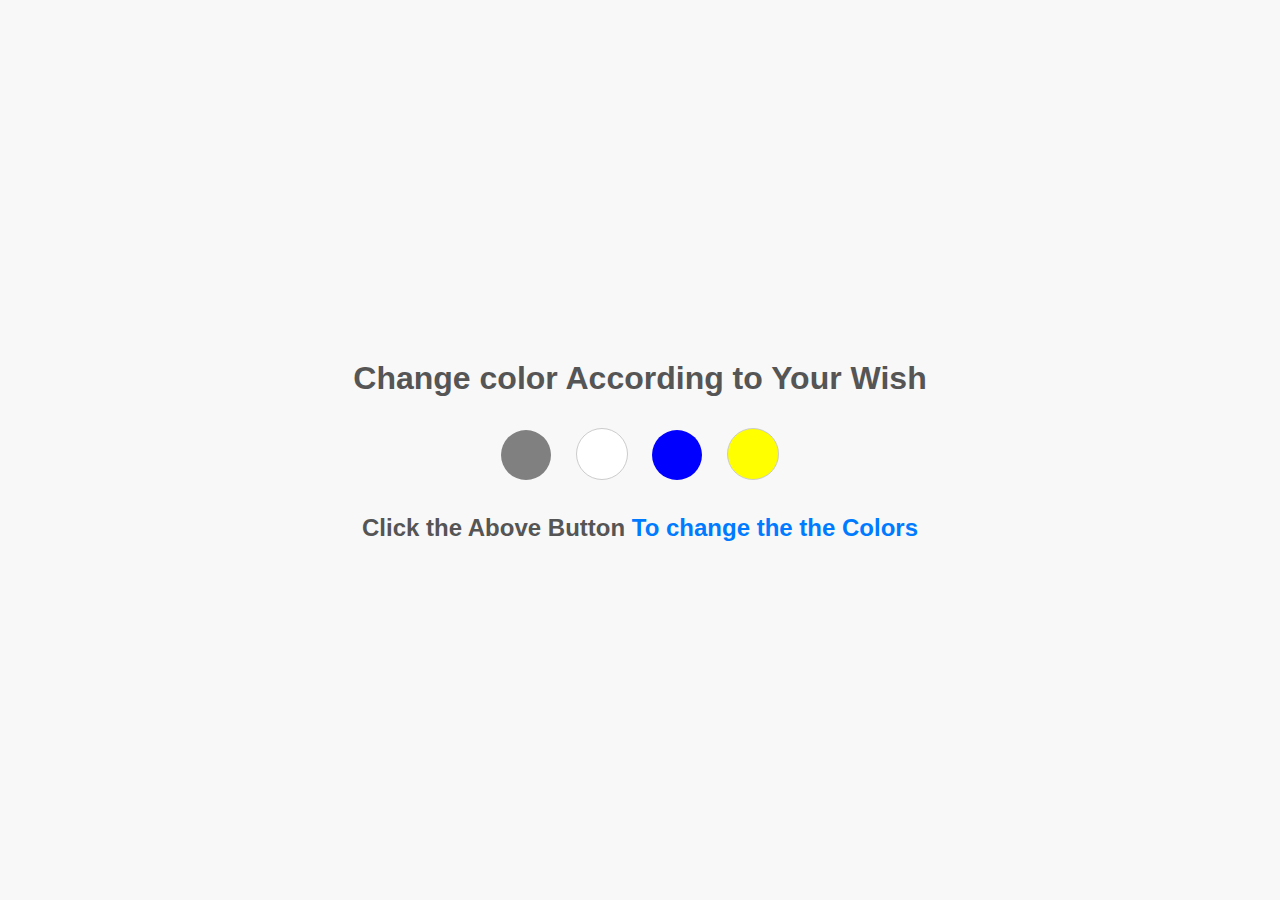
==== ColorChanging/Index.html @ ece4848d "Done" ====
<!DOCTYPE html>
<html lang="en">
<head>
    <meta charset="UTF-8">
    <meta name="viewport" content="width=device-width, initial-scale=1.0">
    <title>Color Switching App</title>
</head>
<body>
    <style>

body {
    font-family: 'Arial', sans-serif;
    background-color: #f8f8f8;
    color: #333;
    margin: 0;
    display: flex;
    align-items: center;
    justify-content: center;
    height: 100vh;
}

.index {
    text-align: center;
}

h1 {
    color: #555;
}

.button {
    display: inline-block;
    width: 50px;
    height: 50px;
    margin: 10px;
    border-radius: 50%;
    cursor: pointer;
}

#grey {
    background-color: grey;
}

#white {
    background-color: white;
    border: 1px solid #ccc;
}

#blue {
    background-color: blue;
}

#yellow {
    background-color: yellow;
    border: 1px solid #ccc;
}

h2 {
    margin-top: 20px;
    color: #555;
}

span {
    font-weight: bold;
    color: #007BFF;
}

    </style>
    <div class="index">
    <h1> Change color According to Your Wish </h1>
   <span class="button" id="grey"></span>
   <span class="button" id="white"></span>
   <span class="button" id="blue"></span>
   <span class="button" id="yellow"></span>
   <h2>Click the Above Button  <span>
    To change the the Colors 

   </span> </h2>


</div>

</body>
<script src="ColorSwitcher.js"></script>
</html>
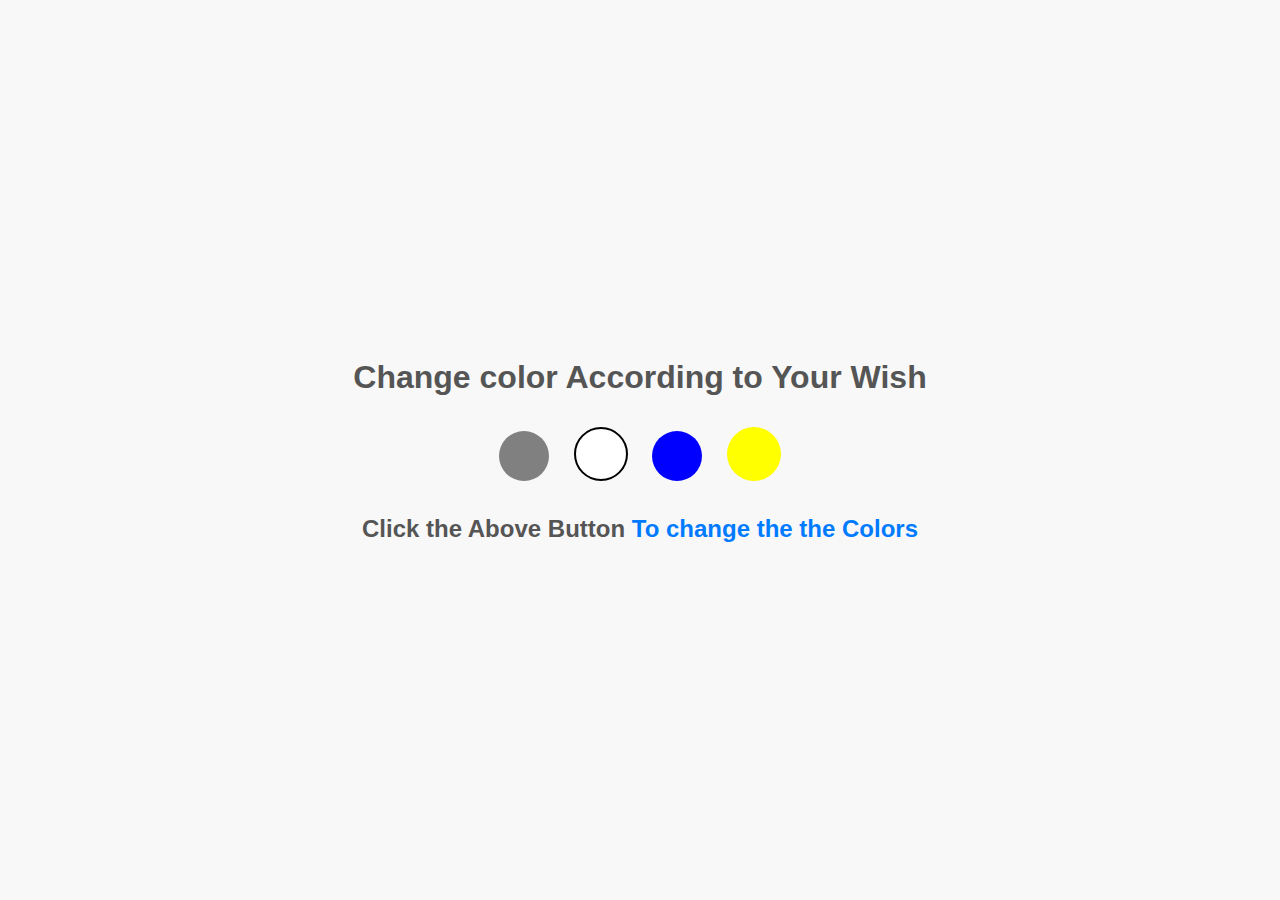
==== commit 96c51dc1: "ColorChanging" ====
--- a/ColorChanging/Index.html
+++ b/ColorChanging/Index.html
@@ -34,6 +34,7 @@
     margin: 10px;
     border-radius: 50%;
     cursor: pointer;
+   
 }
 
 #grey {
@@ -42,7 +43,7 @@
 
 #white {
     background-color: white;
-    border: 1px solid #ccc;
+    border: 2px solid black;
 }
 
 #blue {
@@ -51,7 +52,7 @@
 
 #yellow {
     background-color: yellow;
-    border: 1px solid #ccc;
+    border: 2px solid transparent;
 }
 
 h2 {
@@ -71,6 +72,7 @@
    <span class="button" id="white"></span>
    <span class="button" id="blue"></span>
    <span class="button" id="yellow"></span>
+
    <h2>Click the Above Button  <span>
     To change the the Colors 
 
